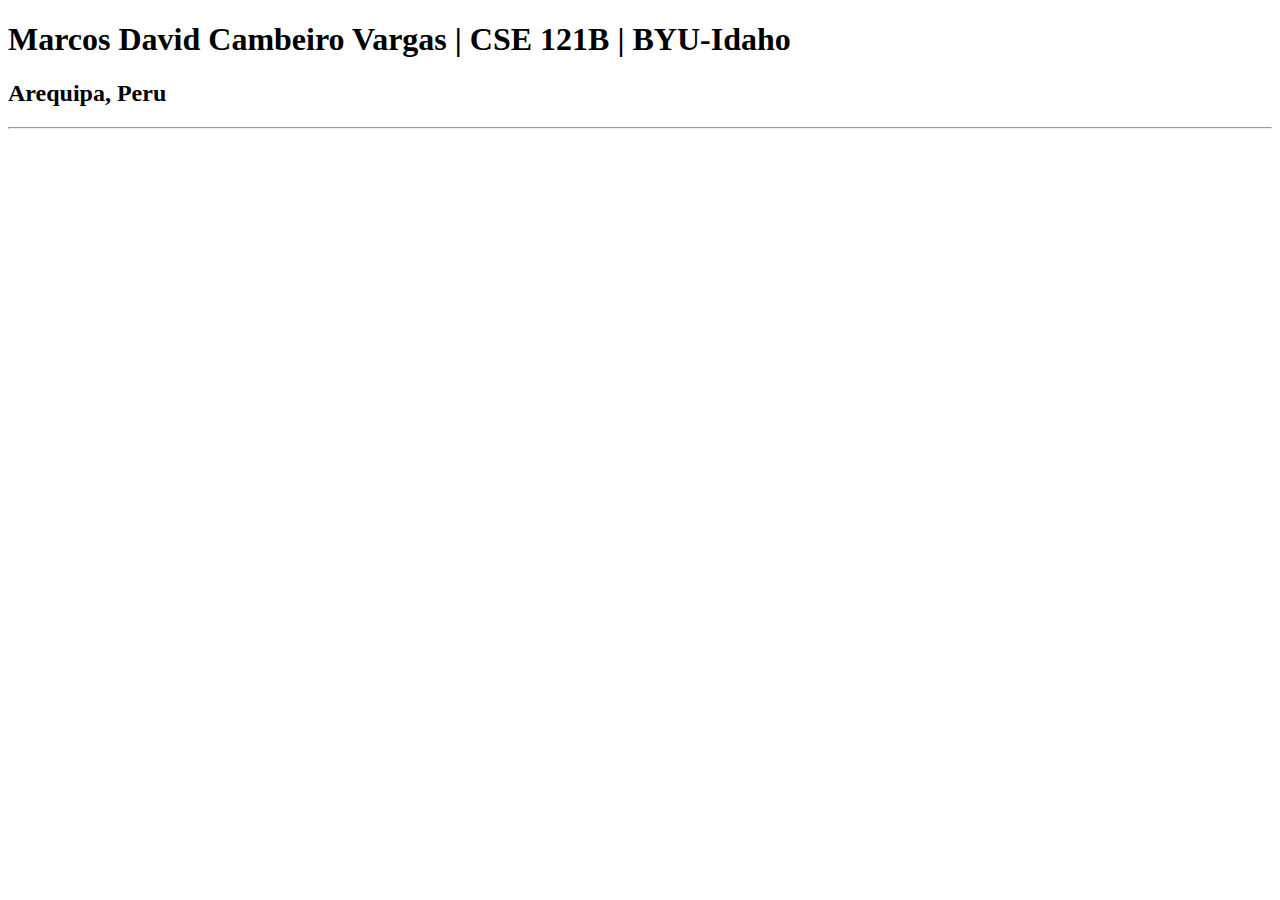
==== index.html @ 5a4fea5e "first commit" ====
<!DOCTYPE html>
<html lang="en">
<head>
    <meta charset="UTF-8">
    <meta name="viewport" content="width=device-width, initial-scale=1.0">
    <title>Marcos David Cambeiro Vargas | CSE 121B | BYU-Idaho</title>
</head>
<body>
    <h1>Marcos David Cambeiro Vargas | CSE 121B | BYU-Idaho</h1>
    <h2>Arequipa, Peru</h2>
    <hr>
</body>
</html>
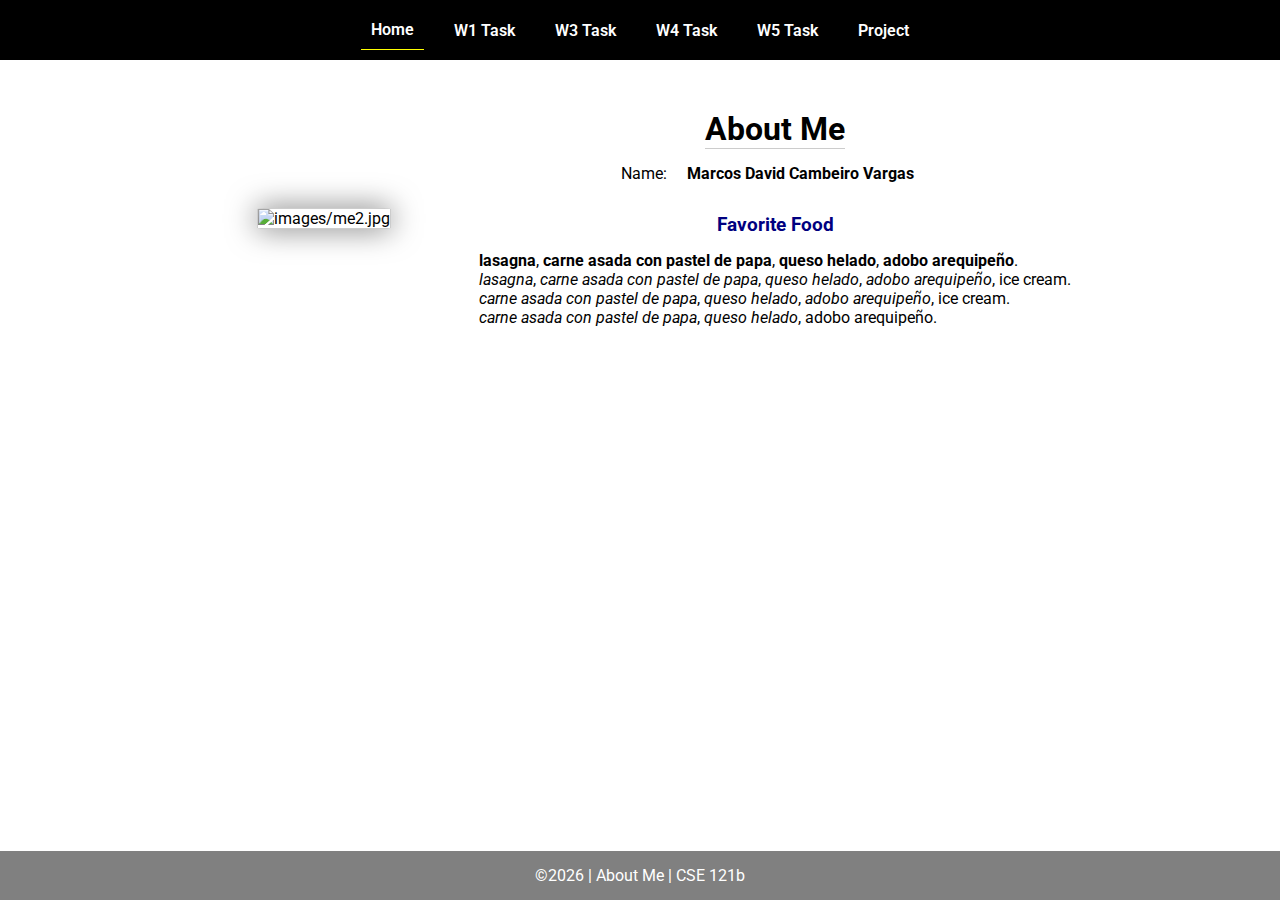
==== commit 936837e6: "new things" ====
--- a/index.html
+++ b/index.html
@@ -1,13 +1,45 @@
 <!DOCTYPE html>
 <html lang="en">
+
 <head>
-    <meta charset="UTF-8">
-    <meta name="viewport" content="width=device-width, initial-scale=1.0">
-    <title>Marcos David Cambeiro Vargas | CSE 121B | BYU-Idaho</title>
+  <meta charset="UTF-8">
+  <meta name="viewport" content="width=device-width, initial-scale=1.0">
+  <title>About Me | CSE 121b | W02: Programming Tasks</title>
+  <link rel="preconnect" href="https://fonts.googleapis.com">
+  <link rel="preconnect" href="https://fonts.gstatic.com" crossorigin>
+  <link href="https://fonts.googleapis.com/css2?family=Roboto:wght@400;600&display=swap"
+    rel="stylesheet">
+  <link rel="stylesheet" href="styles/main.css">
 </head>
+
 <body>
-    <h1>Marcos David Cambeiro Vargas | CSE 121B | BYU-Idaho</h1>
-    <h2>Arequipa, Peru</h2>
-    <hr>
+  <nav>
+    <ul id="menu">
+      <li><a id="toggleMenu">&equiv;</a></li>
+      <li><a href="index.html" class="active">Home</a></li>
+      <li><a href="w01-task.html">W1 Task</a></li>
+      <li><a href="w03-task.html">W3 Task</a></li>
+      <li><a href="w04-task.html">W4 Task</a></li>
+      <li><a href="w05-task.html">W5 Task</a></li>
+      <li><a href="project.html">Project</a></li>
+    </ul>
+  </nav>
+  <main id="home">
+    <picture>
+      <img src="images\placeholder.png" alt="Placeholder Image">
+    </picture>
+    <section>
+      <h1>About Me</h1>
+      <div class="info">Name: <span id="name"></span></div>
+      <h2>Favorite Food</h2>
+      <div class="block" id="food"></div>
+    </section>
+  </main>
+  <footer>
+    &copy;<span id="year"></span> | About Me | CSE 121b
+  </footer>
+  <script src="scripts/main.js"></script>
+  <script src="scripts/w02-task.js"></script>
 </body>
+
 </html>--- a/styles/main.css
+++ b/styles/main.css
@@ -0,0 +1,157 @@
+/* Universal Selector */
+* {
+    margin: 0;
+    padding: 0;
+    box-sizing: border-box;
+}
+
+/* HTML Selectors */
+body {
+    font-family: 'Roboto', Helvetica, sans-serif;
+}
+
+nav {
+    background-color: black;
+    width: 100%;
+    position: fixed;
+    top: 0;
+}
+
+nav ul {
+    display: flex;
+    flex-direction: column;
+    align-items: center;
+    max-width: fit-content;
+    margin: 0 auto;
+}
+
+nav ul li {
+    flex: 1 1 auto;
+}
+
+nav ul li:first-child {
+    display: block;
+    font-size: 2rem;
+}
+
+nav ul li:first-child a {
+    padding: 1px 10px;
+}
+
+nav ul li {
+    display: none;
+    list-style: none;
+    margin: 10px;
+}
+
+nav ul li a {
+    display: block;
+    padding: 10px;
+    text-decoration: none;
+    font-weight: 600;
+    color: white;
+    text-align: center;
+}
+
+nav ul li a:hover {
+    background-color: #efefef;
+    color: black;
+}
+
+h1, h2 {
+    text-align: center;
+    margin-bottom: 15px;
+
+}
+
+h1 {
+border-bottom: 1px solid #ccc;
+}
+
+h2 {
+    font-size: 1.2rem;
+    color: navy;
+    text-align: center;
+    margin-top: 30px;
+}
+
+main {
+    margin-top: 125px;
+    display: grid;
+    grid-template-columns: 1fr;
+    grid-gap: 20px;
+    align-items: center;
+    justify-content: center;
+}
+
+picture {
+    margin: 0 auto;
+}
+
+picture img {
+    width: 240px;
+    height: auto;
+    border-radius: 5%;
+    border: 1px solid #ccc;
+    box-shadow: 0 0 30px #777;
+}
+
+section {
+    display: flex;
+    flex-direction: column;
+    align-items: center;
+    margin: 10px
+}
+
+label {
+    margin: 15px 0;
+}
+
+footer {
+    background-color: gray;
+    color: white;
+    padding: 15px;
+    text-align: center;
+    width: 100%;
+    position: fixed;
+    bottom: 0;
+}
+
+/* Class Selectors */
+.active {
+    border-bottom: 1px solid yellow;
+}
+
+.open li {
+    display: block;
+}
+
+.block {
+    display: block;
+}
+
+/* ID Selectors */
+
+/* Media Queries */
+@media only screen and (min-width: 32.5em) {
+    nav ul {
+        flex-direction: row;
+    }
+
+    nav ul li:first-child {
+        display: none;
+    }
+
+    nav ul li {
+        display: block;
+    }
+
+    main {
+        margin: 100px auto 20px;
+        grid-template-columns: 250px 1fr;
+        max-width: -moz-fit-content;
+        max-width: fit-content;
+
+    }
+
+}